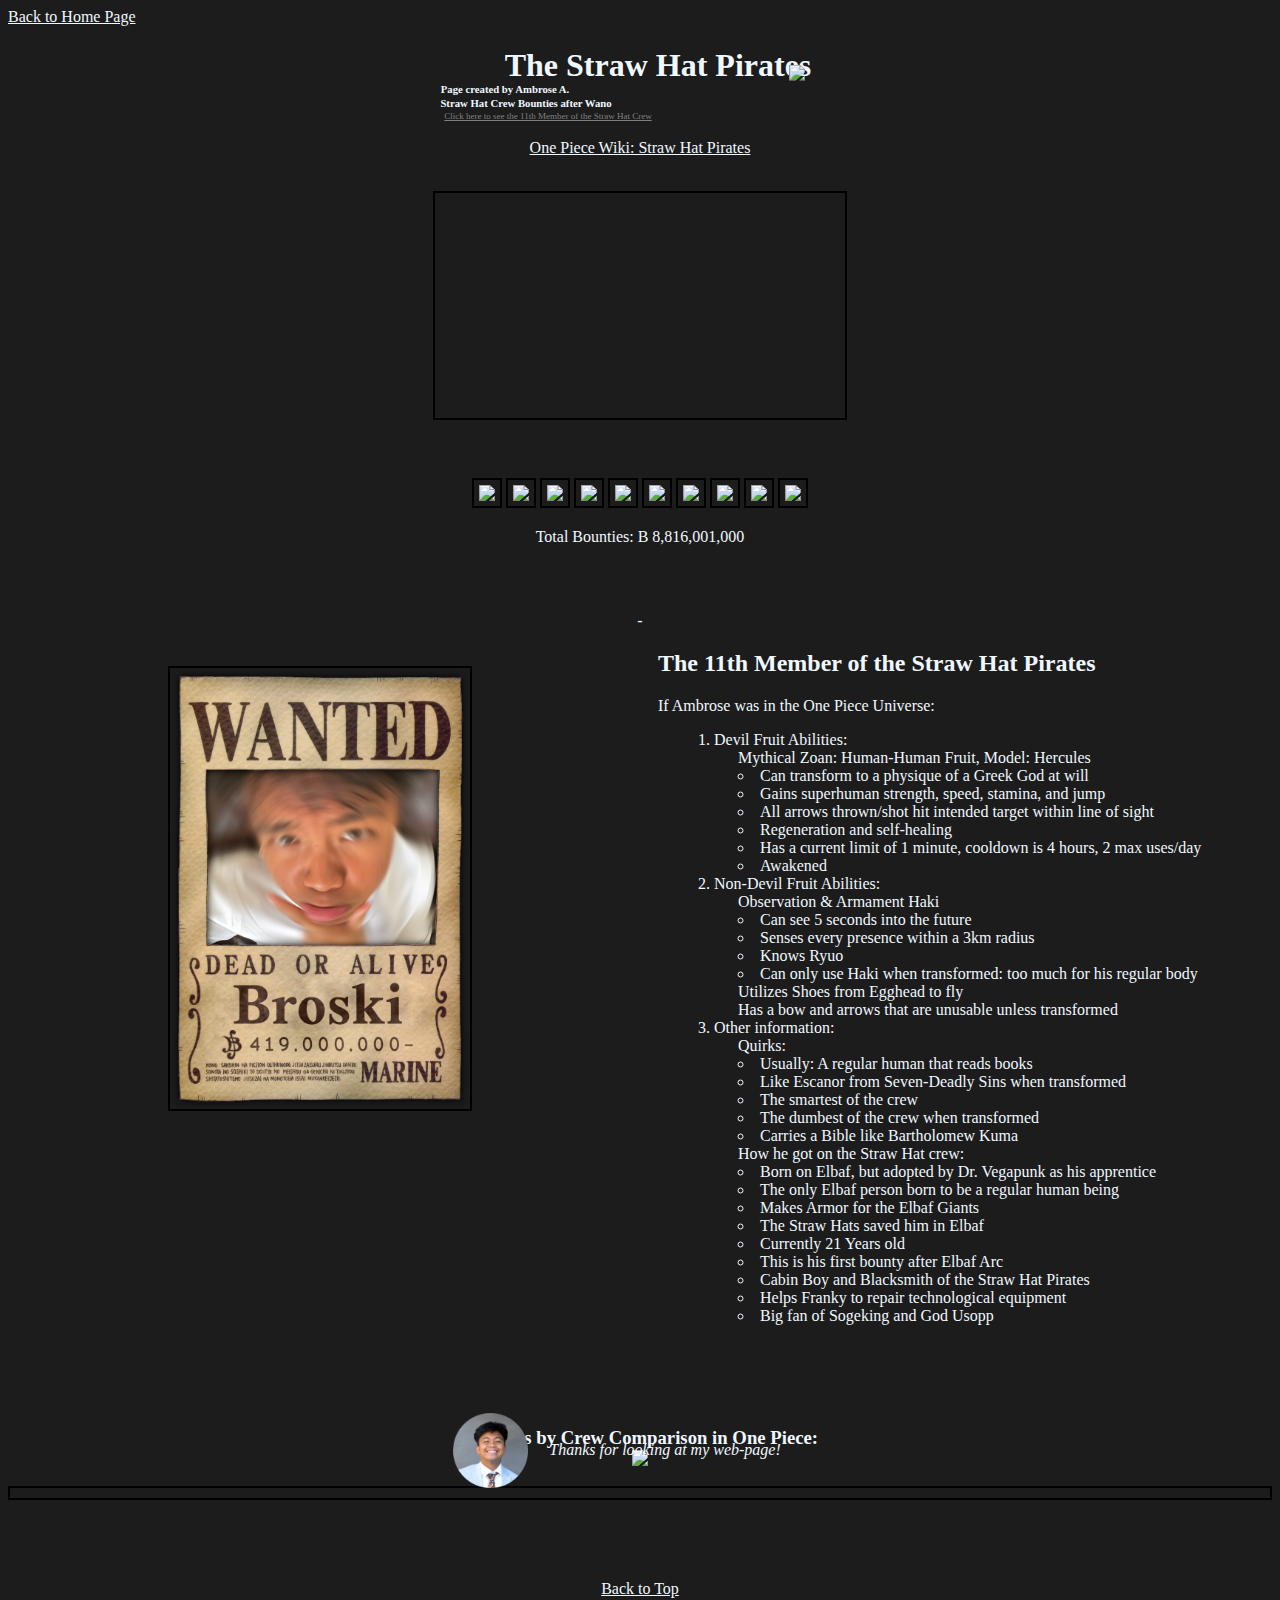
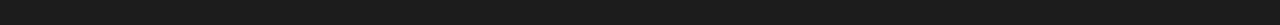
==== scratch.html @ 9564d67a "Add files via upload" ====
<!DOCTYPE html>
<html lang="en">
<head>
    <meta charset="UTF-8">
    <meta name="viewport" content="width=device-width, initial-scale=1.0">
    <title>The Straw Hat Pirates</title>
    <link rel="stylesheet" href="scratchstyles.css">

</head>
<body>
    <a class="nav" href="startbootstrap-full-width-pics-gh-pages/index.html">Back to Home Page</a>
    <br>
    <div class="shift"><h1> The Straw Hat Pirates <img class="img1" src="https://media.printables.com/media/prints/562320/images/4506380_17315eaf-7399-4388-80f8-b15bc7c86992/thumbs/inside/1280x960/png/straw-hat-logo.webp" width="150px">
    </h1></div>

<br>
    <a class="shift1" href="https://onepiece.fandom.com/wiki/Straw_Hat_Pirates" target="_blank">One Piece Wiki: Straw Hat Pirates</a>
    <h6> Page created by Ambrose A.</h6>
    <h6 class="h6edited"> Straw Hat Crew Bounties after Wano</h6>
    
    <iframe class="img2 align" width="400" height="215" src="https://www.youtube.com/embed/OmkQOY8410k?si=gbpp1iBrzQ4bhZLe" title="YouTube video player" frameborder="0" allow="accelerometer; autoplay; clipboard-write; encrypted-media; gyroscope; picture-in-picture; web-share" referrerpolicy="strict-origin-when-cross-origin" allowfullscreen></iframe>
 <br>
 <a class="shift3" href="#Member"> Click here to see the 11th Member of the Straw Hat Crew</a>
 <br>
 <br>
 <br>
    <div class="shift2"><img class="img2" src="https://images-wixmp-ed30a86b8c4ca887773594c2.wixmp.com/f/d8ddfe70-0b23-4aef-8d58-769268414fcb/df8hkla-de1c17e1-ac29-48a2-8ea2-433f07674987.png/v1/fit/w_828,h_1220/monkey_d__luffy_bounty__one_piece_ch__1053__by_bryanfavr_df8hkla-414w-2x.png?token=eyJ0eXAiOiJKV1QiLCJhbGciOiJIUzI1NiJ9.[base64].Gn7ma_T7TG6-9eOvw5DCY3U0_JuxWc3yp6JC64Q12Io" width="150px">
    <img class="img2" src="https://images-wixmp-ed30a86b8c4ca887773594c2.wixmp.com/f/d8ddfe70-0b23-4aef-8d58-769268414fcb/dfnt9e9-54bc73ad-63a5-42f5-ba6e-12193c968808.png/v1/fit/w_828,h_1220,q_70,strp/roronoa_zoro_wanted__one_piece_ch_1058__by_bryanfavr_dfnt9e9-414w-2x.jpg?token=eyJ0eXAiOiJKV1QiLCJhbGciOiJIUzI1NiJ9.[base64]._Mv-1DF1LxDyG6N42_rxChbioyQc_qFMQlzoTldXI28" width="150px">
    <img class="img2" src="https://images-wixmp-ed30a86b8c4ca887773594c2.wixmp.com/f/d8ddfe70-0b23-4aef-8d58-769268414fcb/dfnt9is-daf3de3d-bdbf-4994-8e69-0e1bbf9e31ae.png/v1/fit/w_828,h_1220,q_70,strp/nami_wanted__one_piece_ch_1058__by_bryanfavr_dfnt9is-414w-2x.jpg?token=eyJ0eXAiOiJKV1QiLCJhbGciOiJIUzI1NiJ9.[base64].fS7kMtWMi1_RgPnhY3gh4BSGMhla2Xosm11jpU45GSk" width="150px">
    <img class="img2" src="https://images-wixmp-ed30a86b8c4ca887773594c2.wixmp.com/f/d8ddfe70-0b23-4aef-8d58-769268414fcb/dfnt9kh-bf9859e5-ddb0-4d2b-806f-670cd3ad8d56.png/v1/fit/w_828,h_1220,q_70,strp/usopp_wanted__one_piece_ch_1058__by_bryanfavr_dfnt9kh-414w-2x.jpg?token=eyJ0eXAiOiJKV1QiLCJhbGciOiJIUzI1NiJ9.[base64].xZaLuadxMRhdQ9IS1nJR2qizbsVupSepeddU0sD2ZcY" width="150px">
    <img class="img2" src="https://images-wixmp-ed30a86b8c4ca887773594c2.wixmp.com/f/d8ddfe70-0b23-4aef-8d58-769268414fcb/dfnt9kq-6a27a5b6-9269-47e3-99c4-23b301a4acdd.png/v1/fit/w_828,h_1220,q_70,strp/sanji_wanted__one_piece_ch_1058__by_bryanfavr_dfnt9kq-414w-2x.jpg?token=eyJ0eXAiOiJKV1QiLCJhbGciOiJIUzI1NiJ9.[base64].iLyuLSZavlR9cFM-ZUMfdwgXX6BeCyVbGGWXP0Eel9Y" width="150px">
    <img class="img2" src="https://images-wixmp-ed30a86b8c4ca887773594c2.wixmp.com/f/d8ddfe70-0b23-4aef-8d58-769268414fcb/dfnt9lc-d5d2c744-582a-4d3d-ab07-6dfc3ca18088.png/v1/fit/w_828,h_1220,q_70,strp/chopper_wanted__one_piece_ch_1058__by_bryanfavr_dfnt9lc-414w-2x.jpg?token=eyJ0eXAiOiJKV1QiLCJhbGciOiJIUzI1NiJ9.[base64].fEnLlN900MzcgBTba0A7iAvU99cKjpKAYmDa8V8Hw2A" width="150px">
    <img class="img2" src="https://images-wixmp-ed30a86b8c4ca887773594c2.wixmp.com/f/d8ddfe70-0b23-4aef-8d58-769268414fcb/dfnt9ll-0d445250-fa1c-4240-9c4a-f9adea267602.png/v1/fit/w_828,h_1220,q_70,strp/nico_robin_wanted__one_piece_ch_1058__by_bryanfavr_dfnt9ll-414w-2x.jpg?token=eyJ0eXAiOiJKV1QiLCJhbGciOiJIUzI1NiJ9.[base64].epj7dzB9LOdc0V9rjclkmQC9h2GyG5DrjRdHUpOnAA8" width="150px">
    <img class="img2" src="https://images-wixmp-ed30a86b8c4ca887773594c2.wixmp.com/f/d8ddfe70-0b23-4aef-8d58-769268414fcb/dfnt9m1-f5b26ff2-f39f-47b4-8dae-31cde8ab0677.png/v1/fit/w_828,h_1220,q_70,strp/franky_wanted__one_piece_ch_1058__by_bryanfavr_dfnt9m1-414w-2x.jpg?token=eyJ0eXAiOiJKV1QiLCJhbGciOiJIUzI1NiJ9.[base64].nbodw9KABaghTNI_-v7HoAl0Wu3R89hiLNQdFDhmkL8" width="150px">
    <img class="img2" src="https://images-wixmp-ed30a86b8c4ca887773594c2.wixmp.com/f/d8ddfe70-0b23-4aef-8d58-769268414fcb/dfnt9mc-045efa81-7706-463b-9661-dd2823a05c98.png/v1/fit/w_828,h_1220,q_70,strp/brook_wanted__one_piece_ch_1058__by_bryanfavr_dfnt9mc-414w-2x.jpg?token=eyJ0eXAiOiJKV1QiLCJhbGciOiJIUzI1NiJ9.[base64].NqxHQn7pEBjJN4ep5dhvYzPlkZHUZ1YEvIpcbK6TGew" width="150px">
    <img class="img2" src="https://images-wixmp-ed30a86b8c4ca887773594c2.wixmp.com/f/d8ddfe70-0b23-4aef-8d58-769268414fcb/dfnt9me-ec6285aa-7945-4782-b046-0ddb08605ed8.png/v1/fit/w_828,h_1220,q_70,strp/jinbe_wanted__one_piece_ch_1058__by_bryanfavr_dfnt9me-414w-2x.jpg?token=eyJ0eXAiOiJKV1QiLCJhbGciOiJIUzI1NiJ9.[base64].j8eXZ_TW_qG1g8TfSeRw5xkYMZNIQbNMURd417Rh-iI" width="150px">
</div>
 <p class="shift2">Total Bounties: B 8,816,001,000</p>
 <p id="Member">-</p>
 <img class="img3" src="wanted-poster.png" width="300px">
 <div class="shift4"><h2> The 11th Member of the Straw Hat Pirates</h2>
<p>If Ambrose was in the One Piece Universe:</p>
<ol>
    <li>Devil Fruit Abilities:</li>
        <ul>Mythical Zoan: Human-Human Fruit, Model: Hercules
            <li>Can transform to a physique of a Greek God at will</li>
            <li>Gains superhuman strength, speed, stamina, and jump</li>
            <li>All arrows thrown/shot hit intended target within line of sight</li>
            <li>Regeneration and self-healing</li>
            <li>Has a current limit of 1 minute, cooldown is 4 hours, 2 max uses/day</li>
            <li>Awakened</li>
        </ul>
    <li>Non-Devil Fruit Abilities:</li>
        <ul>Observation & Armament Haki
            <li>Can see 5 seconds into the future</li>
            <li>Senses every presence within a 3km radius</li>
            <li>Knows Ryuo</li>
            <li>Can only use Haki when transformed: too much for his regular body</li></ul>
        <ul>Utilizes Shoes from Egghead to fly</ul>
        <ul>Has a bow and arrows that are unusable unless transformed</ul>
    <li>Other information:</li>
        <ul>Quirks:
            <li>Usually: A regular human that reads books</li>
            <li>Like Escanor from Seven-Deadly Sins when transformed</li>
            <li>The smartest of the crew</li>
            <li>The dumbest of the crew when transformed</li>
            <li>Carries a Bible like Bartholomew Kuma</li>
        </ul>
        <ul>How he got on the Straw Hat crew:
            <li>Born on Elbaf, but adopted by Dr. Vegapunk as his apprentice</li>
            <li>The only Elbaf person born to be a regular human being</li>
            <li>Makes Armor for the Elbaf Giants</li>
            <li>The Straw Hats saved him in Elbaf</li>
            <li>Currently 21 Years old</li>
            <li>This is his first bounty after Elbaf Arc</li>
            <li>Cabin Boy and Blacksmith of the Straw Hat Pirates</li>
            <li>Helps Franky to repair technological equipment</li>
            <li>Big fan of Sogeking and God Usopp</li>
        </ul>
</ol>
</div>
 <br>
<h3 class="shift8">Bounties by Crew Comparison in One Piece:</h3>
 <br>
</div>
<center> <!-- can't center it using css for some reason-->
    <div class="tableauPlaceholder img2 shift5" id='viz1713572956771' style='position: relative'><noscript><a href='#'><img alt='Dashboard 1 ' src='https:&#47;&#47;public.tableau.com&#47;static&#47;images&#47;On&#47;OnePieceBounties2&#47;Dashboard1&#47;1_rss.png' style='border: none' /></a></noscript><object class='tableauViz'  style='display:none;'><param name='host_url' value='https%3A%2F%2Fpublic.tableau.com%2F' /> <param name='embed_code_version' value='3' /> <param name='site_root' value='' /><param name='name' value='OnePieceBounties2&#47;Dashboard1' /><param name='tabs' value='no' /><param name='toolbar' value='yes' /><param name='static_image' value='https:&#47;&#47;public.tableau.com&#47;static&#47;images&#47;On&#47;OnePieceBounties2&#47;Dashboard1&#47;1.png' /> <param name='animate_transition' value='yes' /><param name='display_static_image' value='yes' /><param name='display_spinner' value='yes' /><param name='display_overlay' value='yes' /><param name='display_count' value='yes' /><param name='language' value='en-US' /><param name='filter' value='publish=yes' /></object></div>                <script type='text/javascript'>                    var divElement = document.getElementById('viz1713572956771');                    var vizElement = divElement.getElementsByTagName('object')[0];                    vizElement.style.width='500px';vizElement.style.height='527px';                    var scriptElement = document.createElement('script');                    scriptElement.src = 'https://public.tableau.com/javascripts/api/viz_v1.js';                    vizElement.parentNode.insertBefore(scriptElement, vizElement);                </script>
</center>
</div>
<img class="shift6" src="https://images-wixmp-ed30a86b8c4ca887773594c2.wixmp.com/f/e8ddc4da-23dd-4502-b65b-378c9cfe5efa/dfh0jk4-4328fa61-b621-4c42-9145-f5e3ab0307da.png/v1/fill/w_1280,h_897/one_piece_logo_volume_030_by_jormxdos_dfh0jk4-fullview.png?token=eyJ0eXAiOiJKV1QiLCJhbGciOiJIUzI1NiJ9.[base64].vvVYkZbKqO7eT7wSapDV4GPSsTEMkiTMdHlY7A71s6w" width="500px">
<p class="shift10"> <em>Thanks for looking at my web-page!</em></p>
<a  href="#" class="shift7">Back to Top</a>
<br>
<img class="shift9" src="Aggabao, Ambrose (4).png" width="75px">
</body>
</html>
---- scratchstyles.css ----
body{
    background-size: cover;
    background-position: center top;
    background-color:rgb(28,28,28);
    color: aliceblue;
    font-family: 'Times New Roman', Times, serif;
    text-align: center;
    overflow-x: hidden;
}
h1{
    text-align: center;
}

.nav{
    position: relative;
    float: left;
    font-family:'Times New Roman', Times, serif;
    color: aliceblue;
}
.img1{
    position: relative;
    top: 6%;
    right: 30px;
    transform: translate(0%,30%)
}
.img2{
    position: relative;
    border: 2px solid black;
    padding: 5px;
}
.img3{
    float: right;
    position: relative;
    right: 800px;
    top: 20px;
    border: 2px solid black;
}
a{
    color: aliceblue;
}
a:visited{
    color: rgb(28,28,28);
}
.shift{
    position: relative;
    transform: translateX(30px);
}
.center{
    display: flex;
    justify-content: center; 
    align-items: center;
    margin: auto;
}
h6{
    position: relative;
    bottom: 88px;
    right: 135px;
    transform: translate(0%,30%);
}
.h6edited{
    right: 114px;
    bottom:111px;
}
.align{
    bottom: 50px;
}
.shift1{
    position: relative;
    top: 15px;
}
.shift2{
    position:relative;
    bottom:50px
}
.shift3{
    position:relative;
    bottom:369px;
    right: 92px;
    font-family: Cambria, Cochin, Georgia, Times, 'Times New Roman', serif;
    color: grey;
    font-size: 9px;
}
.shift4{
    text-align: left;
    position: relative;
    left: 650px;
}
ol{
    list-style-position: inside;
}
.shift5{
    top: 50px;
}
/*
.shift6{
    position: relative;
    bottom: 300px;
}*/
.shift7{
    position: relative;
    top:60px;
}
.shift8{
    position:relative;
    top: 50px;
}
.shift9{
    position: relative;
    bottom: 125px;
    right: 150px;
}
.shift10{
    position: relative;
    bottom: 45px;
    left: 25px;
}
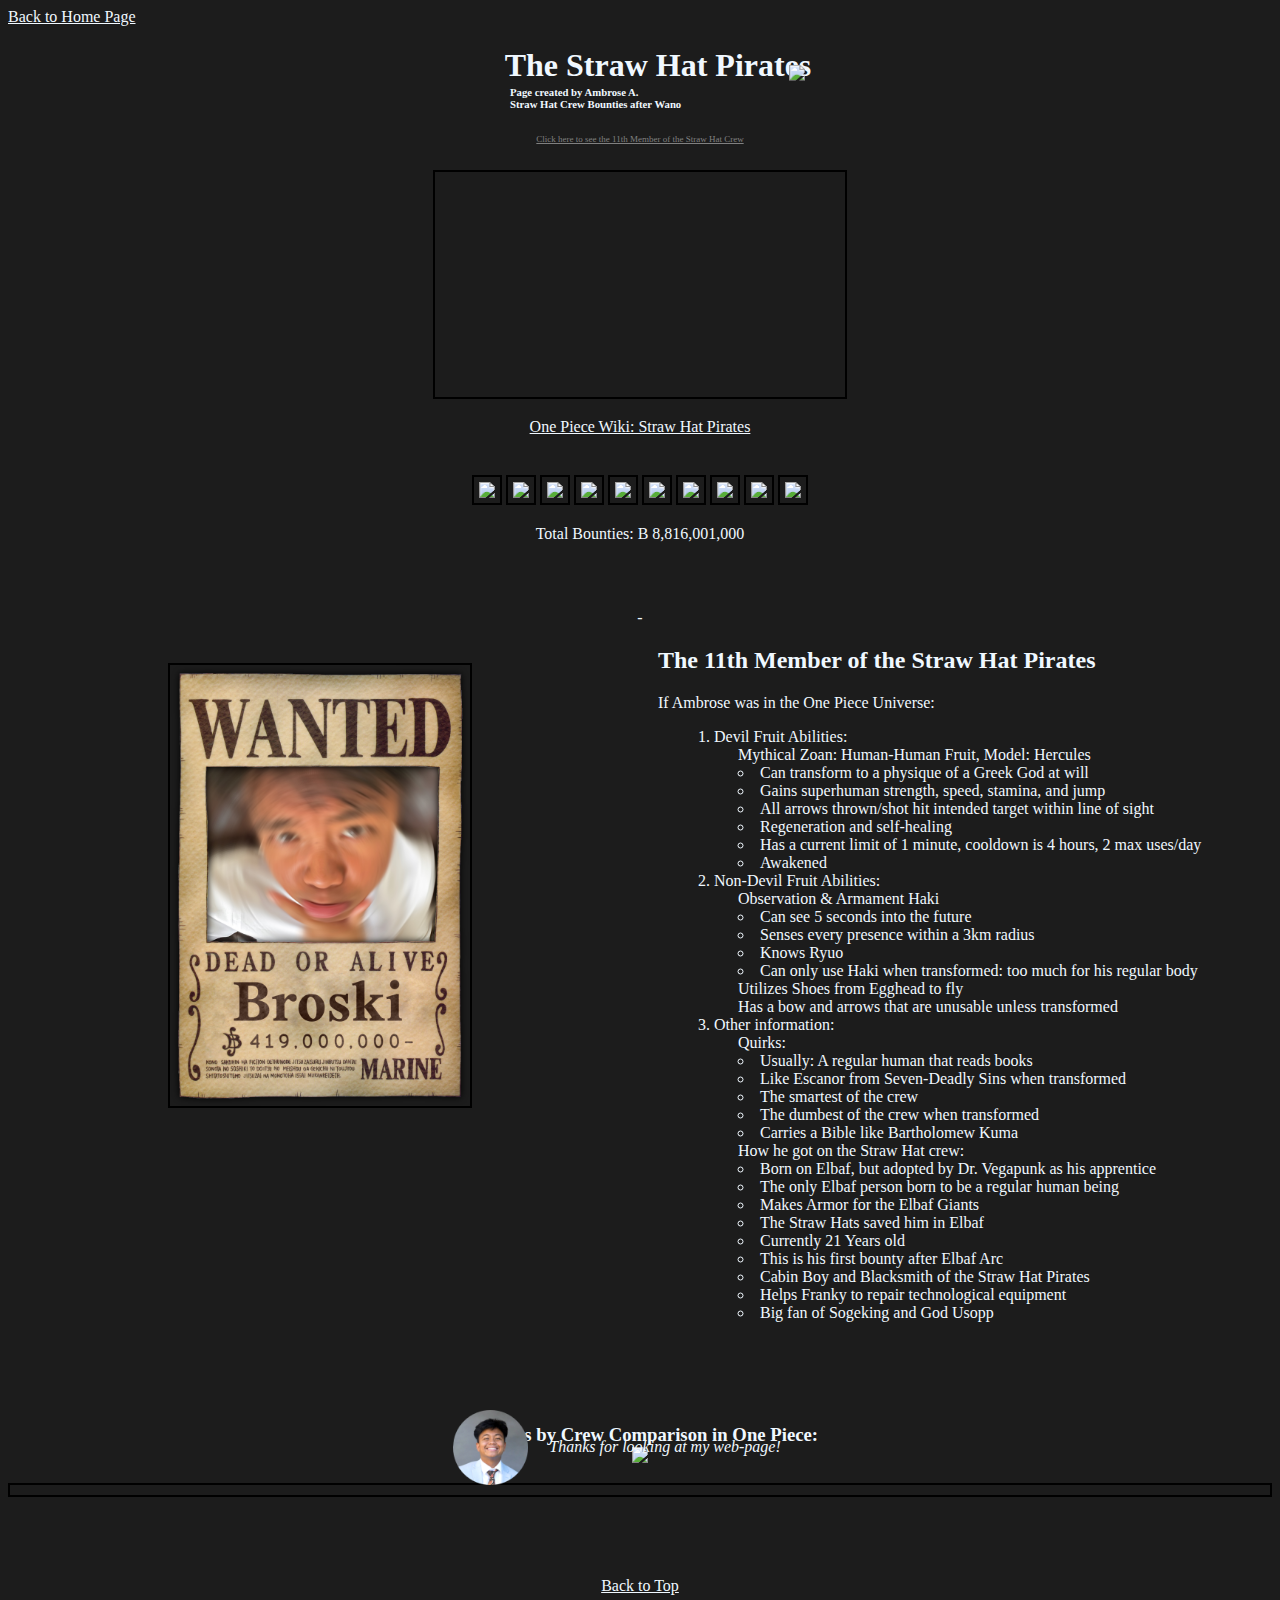
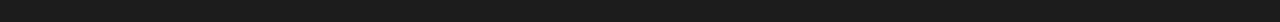
==== commit edae99a6: "Add files via upload" ====
--- a/scratch.html
+++ b/scratch.html
@@ -14,13 +14,18 @@
     </h1></div>
 
 <br>
-    <a class="shift1" href="https://onepiece.fandom.com/wiki/Straw_Hat_Pirates" target="_blank">One Piece Wiki: Straw Hat Pirates</a>
-    <h6> Page created by Ambrose A.</h6>
+<div class="shift11">
+    <h6 class="h6edited"> Page created by Ambrose A.</h6>
     <h6 class="h6edited"> Straw Hat Crew Bounties after Wano</h6>
-    
-    <iframe class="img2 align" width="400" height="215" src="https://www.youtube.com/embed/OmkQOY8410k?si=gbpp1iBrzQ4bhZLe" title="YouTube video player" frameborder="0" allow="accelerometer; autoplay; clipboard-write; encrypted-media; gyroscope; picture-in-picture; web-share" referrerpolicy="strict-origin-when-cross-origin" allowfullscreen></iframe>
- <br>
- <a class="shift3" href="#Member"> Click here to see the 11th Member of the Straw Hat Crew</a>
+</div>
+    <a class="shift3" href="#Member"> Click here to see the 11th Member of the Straw Hat Crew</a>
+    <br>
+    <br>
+    <br>
+    <br>
+    <center><iframe class="img2 align" width="400" height="215" src="https://www.youtube.com/embed/OmkQOY8410k?si=gbpp1iBrzQ4bhZLe" title="YouTube video player" frameborder="0" allow="accelerometer; autoplay; clipboard-write; encrypted-media; gyroscope; picture-in-picture; web-share" referrerpolicy="strict-origin-when-cross-origin" allowfullscreen></iframe></center>
+    <center><a class= "shift12" href="https://onepiece.fandom.com/wiki/Straw_Hat_Pirates" target="_blank">One Piece Wiki: Straw Hat Pirates</a></center>
+ 
  <br>
  <br>
  <br>
--- a/scratchstyles.css
+++ b/scratchstyles.css
@@ -51,34 +51,29 @@
     align-items: center;
     margin: auto;
 }
-h6{
-    position: relative;
-    bottom: 88px;
-    right: 135px;
-    transform: translate(0%,30%);
-}
 .h6edited{
     right: 114px;
     bottom:111px;
+    text-align: left;
+    margin: 0;
 }
 .align{
     bottom: 50px;
 }
-.shift1{
+/*.shift1{
     position: relative;
-    top: 15px;
-}
+    top: 15px;*/
 .shift2{
     position:relative;
     bottom:50px
 }
 .shift3{
     position:relative;
-    bottom:369px;
-    right: 92px;
     font-family: Cambria, Cochin, Georgia, Times, 'Times New Roman', serif;
     color: grey;
     font-size: 9px;
+    text-align: left;
+    bottom: 20px;
 }
 .shift4{
     text-align: left;
@@ -113,4 +108,13 @@
     position: relative;
     bottom: 45px;
     left: 25px;
+}
+.shift11{
+    position: relative;
+    left: 502px;
+    bottom: 38px;
+}
+.shift12{
+    position: relative;
+    bottom: 35px;
 }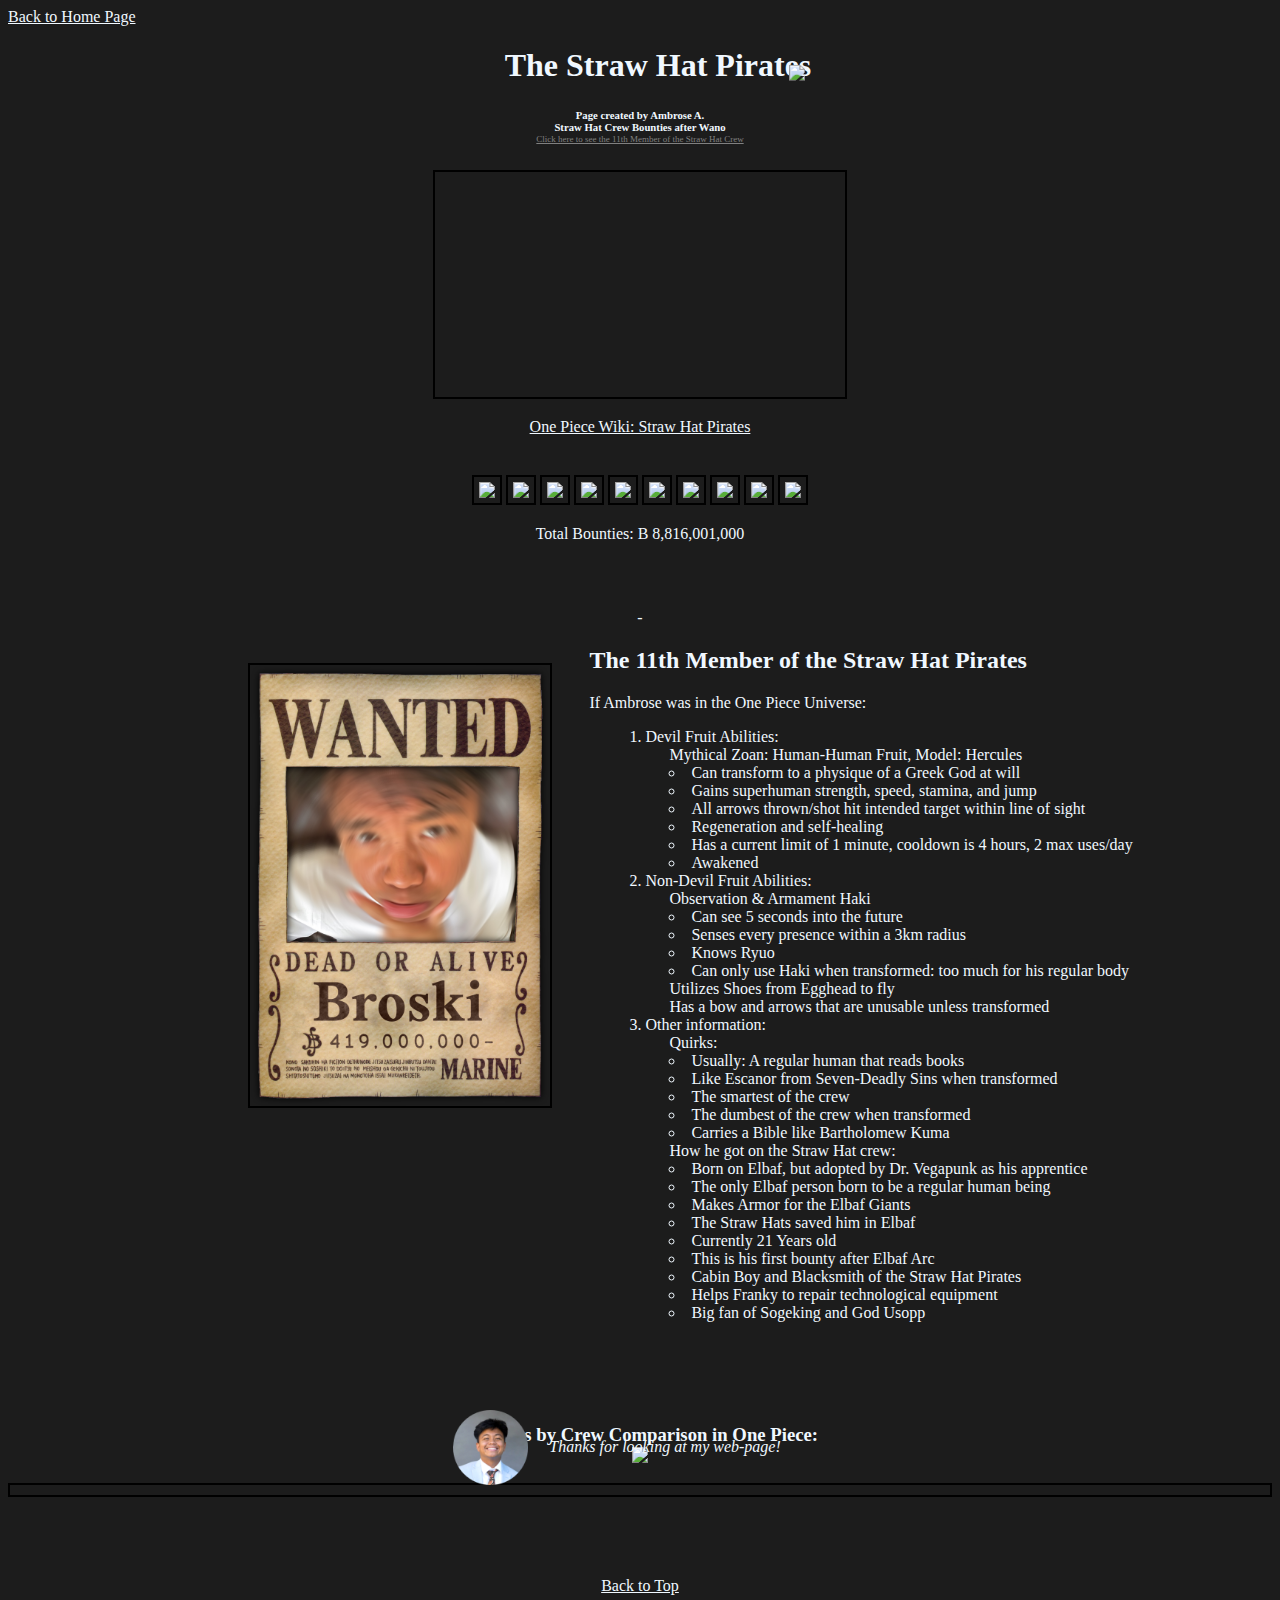
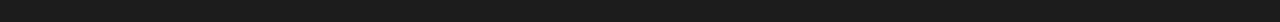
==== commit 66149aa2: "Add files via upload" ====
--- a/scratch.html
+++ b/scratch.html
@@ -14,10 +14,8 @@
     </h1></div>
 
 <br>
-<div class="shift11">
     <h6 class="h6edited"> Page created by Ambrose A.</h6>
     <h6 class="h6edited"> Straw Hat Crew Bounties after Wano</h6>
-</div>
     <a class="shift3" href="#Member"> Click here to see the 11th Member of the Straw Hat Crew</a>
     <br>
     <br>
--- a/scratchstyles.css
+++ b/scratchstyles.css
@@ -29,11 +29,13 @@
     padding: 5px;
 }
 .img3{
-    float: right;
+    float:right;
+    display: flex;
     position: relative;
-    right: 800px;
     top: 20px;
+    right: 57%;
     border: 2px solid black;
+
 }
 a{
     color: aliceblue;
@@ -52,9 +54,9 @@
     margin: auto;
 }
 .h6edited{
-    right: 114px;
-    bottom:111px;
-    text-align: left;
+    position: relative;
+    text-align: center;
+    bottom:15px;
     margin: 0;
 }
 .align{
@@ -78,7 +80,8 @@
 .shift4{
     text-align: left;
     position: relative;
-    left: 650px;
+    margin-left: auto;
+    left: 46%
 }
 ol{
     list-style-position: inside;
@@ -109,11 +112,6 @@
     bottom: 45px;
     left: 25px;
 }
-.shift11{
-    position: relative;
-    left: 502px;
-    bottom: 38px;
-}
 .shift12{
     position: relative;
     bottom: 35px;
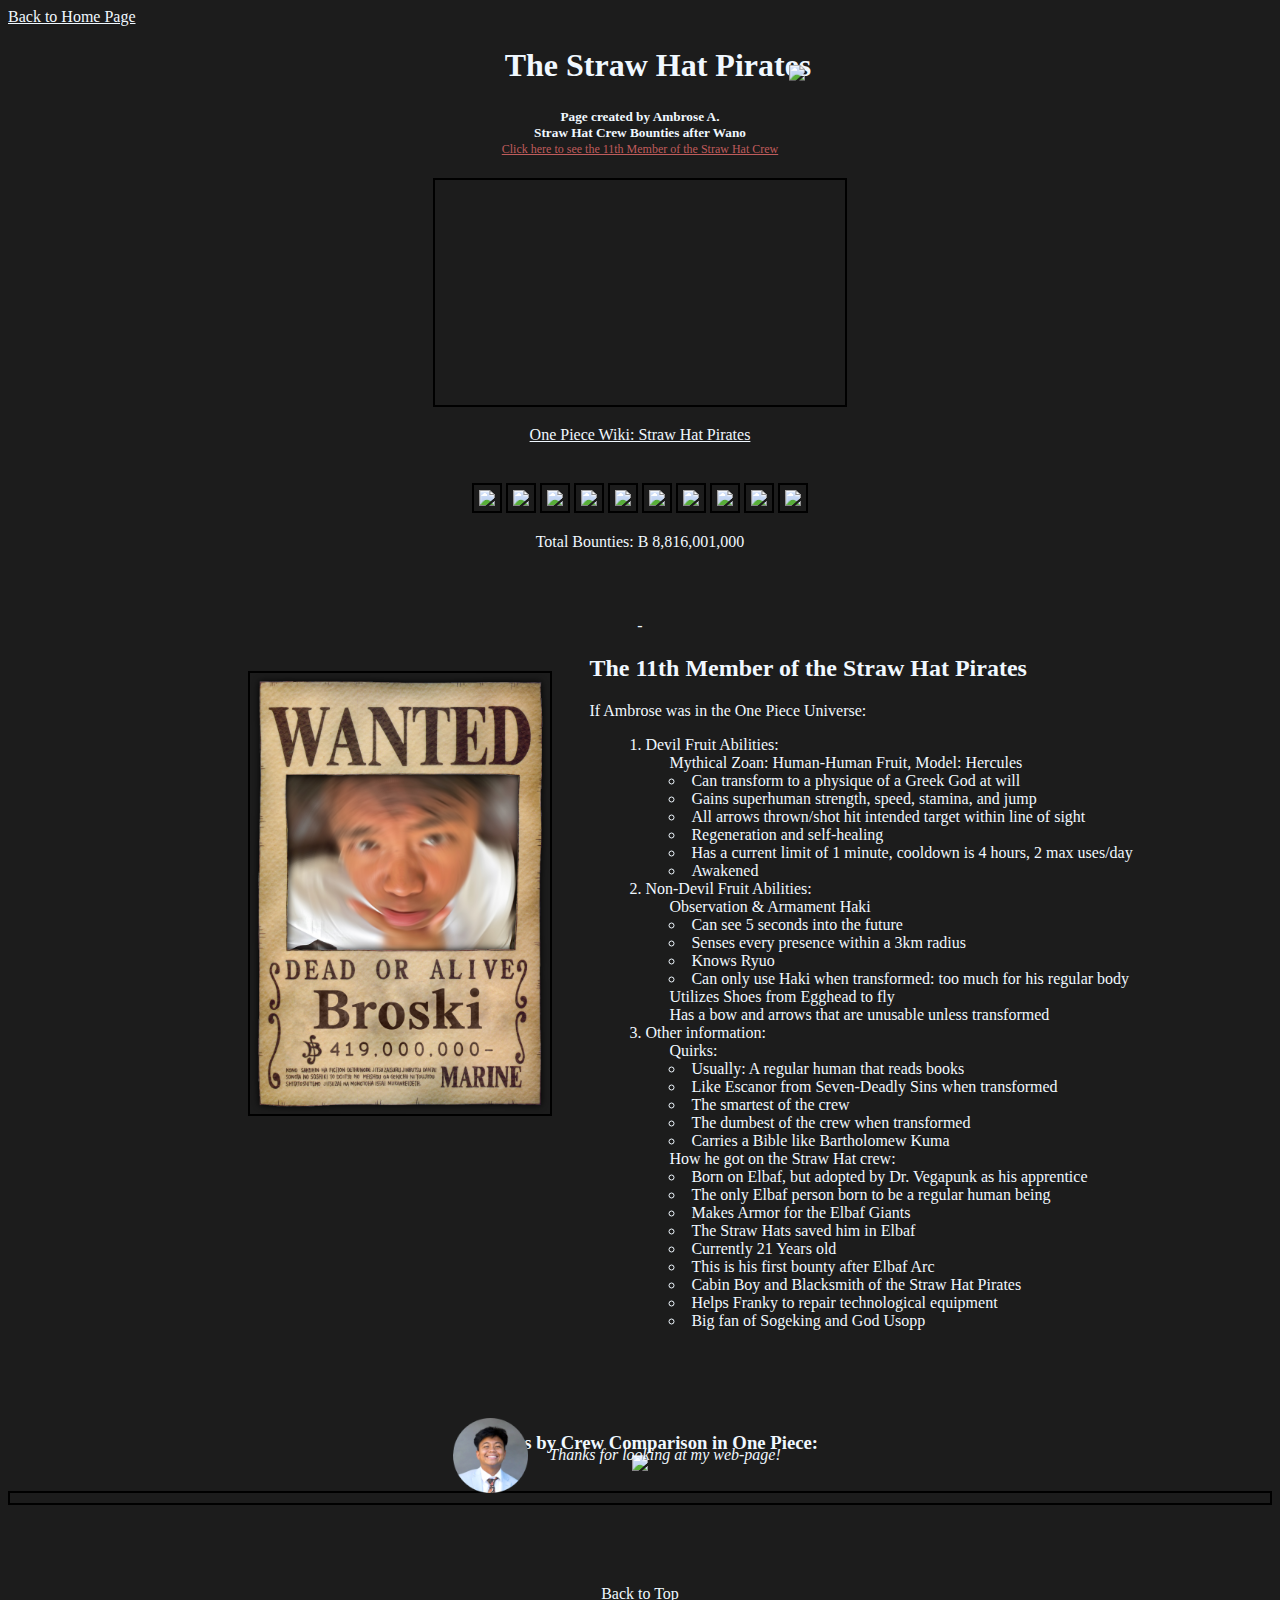
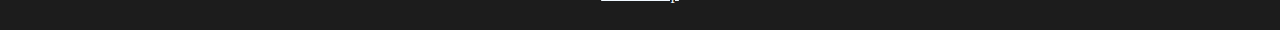
==== commit 7c8af83b: "Add files via upload" ====
--- a/scratch.html
+++ b/scratch.html
@@ -14,8 +14,8 @@
     </h1></div>
 
 <br>
-    <h6 class="h6edited"> Page created by Ambrose A.</h6>
-    <h6 class="h6edited"> Straw Hat Crew Bounties after Wano</h6>
+    <h5 class="h6edited"> Page created by Ambrose A.</h5>
+    <h5 class="h6edited"> Straw Hat Crew Bounties after Wano</h5>
     <a class="shift3" href="#Member"> Click here to see the 11th Member of the Straw Hat Crew</a>
     <br>
     <br>
--- a/scratchstyles.css
+++ b/scratchstyles.css
@@ -41,7 +41,7 @@
     color: aliceblue;
 }
 a:visited{
-    color: rgb(28,28,28);
+    color: aliceblue;
 }
 .shift{
     position: relative;
@@ -72,10 +72,10 @@
 .shift3{
     position:relative;
     font-family: Cambria, Cochin, Georgia, Times, 'Times New Roman', serif;
-    color: grey;
-    font-size: 9px;
+    color: rgba(255, 118, 118, 0.723);
+    font-size: 12px;
     text-align: left;
-    bottom: 20px;
+    bottom: 17px;
 }
 .shift4{
     text-align: left;
